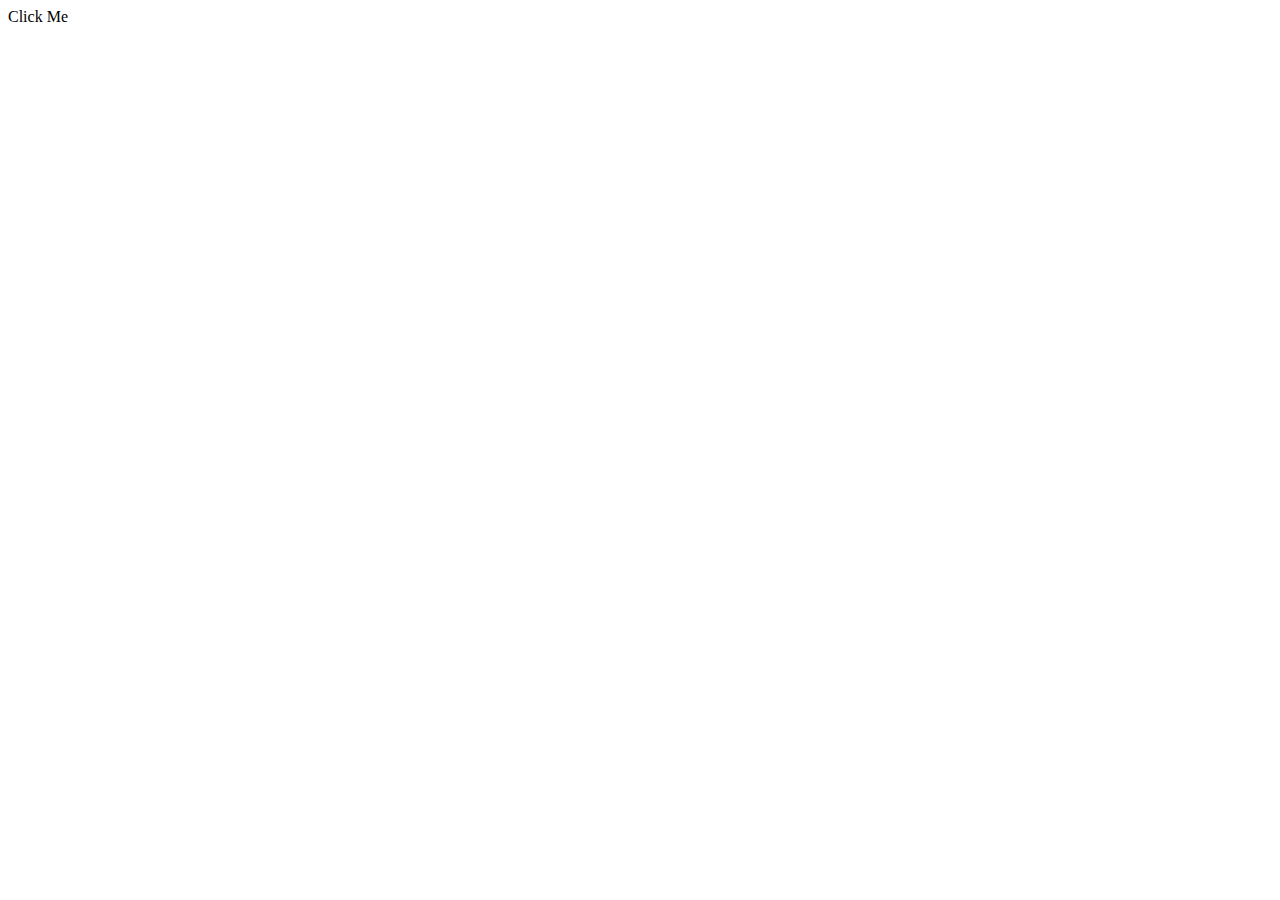
==== index.html @ f360539b "Initial Commit" ====
<!DOCTYPE html>
<html>
<head>
	<meta charset="utf-8" />
	<meta name="viewport" content="width=device-width, user-scalable=yes,
		initial-scale=1.0" />
	<meta name="viewport" content="width=device-width, initial-scale=1">
	
	<!-- Onsen UI -->
	<link rel="stylesheet" href="https://unpkg.com/onsenui/css/onsenui.css">
	<link rel="stylesheet" href="https://unpkg.com/onsenui/css/onsen-css-components.min.css">
	<script src="https://unpkg.com/onsenui/js/onsenui.min.js"></script>
</head>

<body>
	<ons-button onclick="alert('Hello World!')">Click Me</ons-button>
</body>
</html>
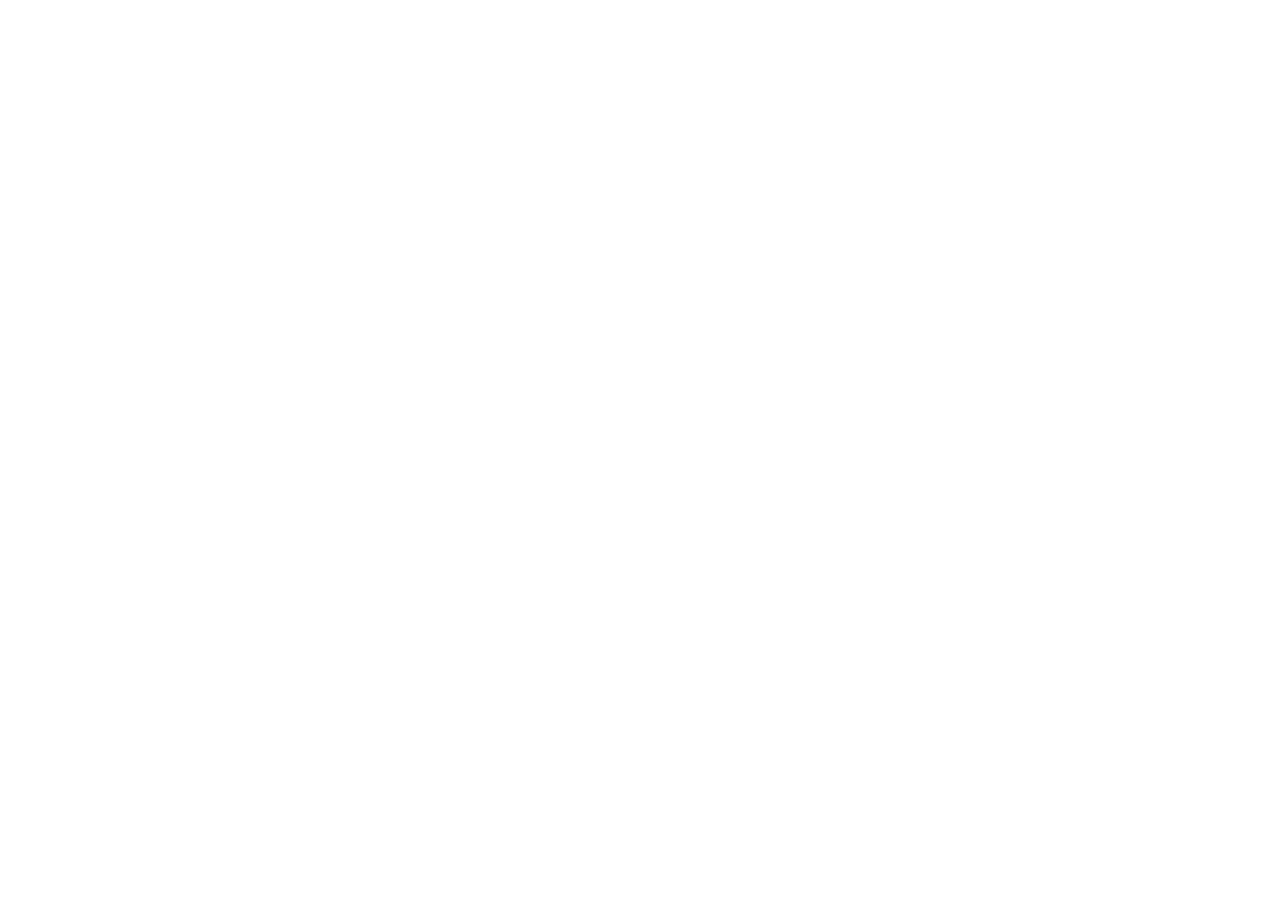
==== commit de9ba2fb: "basic menu" ====
--- a/index.html
+++ b/index.html
@@ -13,6 +13,66 @@
 </head>
 
 <body>
-	<ons-button onclick="alert('Hello World!')">Click Me</ons-button>
+	<ons-navigator swipeable id="myNavigator" page="page1.html"></ons-navigator>
+	
+	<template id="page1.html">
+	  <ons-page id="page1">
+	    <ons-toolbar>
+	      <div class="center">Home</div>
+	    </ons-toolbar>
+
+	    <p>Welcome to Yelp GO</p>
+
+	    <ons-button id="button1">Barbro</ons-button>
+	    <ons-button id="button2">La Neta</ons-button>
+	    <ons-button id="button3">TAK</ons-button>
+	    <ons-button id="button4">About</ons-button>
+	  </ons-page>
+	</template>
+
+	<template id="page2.html">
+	  <ons-page id="page2">
+	    <ons-toolbar>
+	      <div class="left"><ons-back-button>Barbro</ons-back-button></div>
+	      <div class="center"></div>
+	    </ons-toolbar>
+	    <img src="img/img_02.png">
+	    <p>Barbro</p>
+	  </ons-page>
+	</template>
+
+	<template id="page3.html">
+	  <ons-page id="page3">
+	    <ons-toolbar>
+	      <div class="left"><ons-back-button>La Neta</ons-back-button></div>
+	      <div class="center"></div>
+	    </ons-toolbar>
+	    <img src="img/img_03.png">
+	    <p>La Neta</p>
+	  </ons-page>
+	</template>
+
+	<template id="page4.html">
+	  <ons-page id="page3">
+	    <ons-toolbar>
+	      <div class="left"><ons-back-button>TAK</ons-back-button></div>
+	      <div class="center"></div>
+	    </ons-toolbar>
+	    <img src="img/img_04.png">
+	    <p>TAK</p>
+	  </ons-page>
+	</template>
+
+	<template id="page5.html">
+	  <ons-page id="page5">
+	    <ons-toolbar>
+	      <div class="left"><ons-back-button>About</ons-back-button></div>
+	      <div class="center"></div>
+	    </ons-toolbar>
+	    <p>About</p>
+	  </ons-page>
+	</template>
+
+	<script src="app.js"></script>
 </body>
 </html>
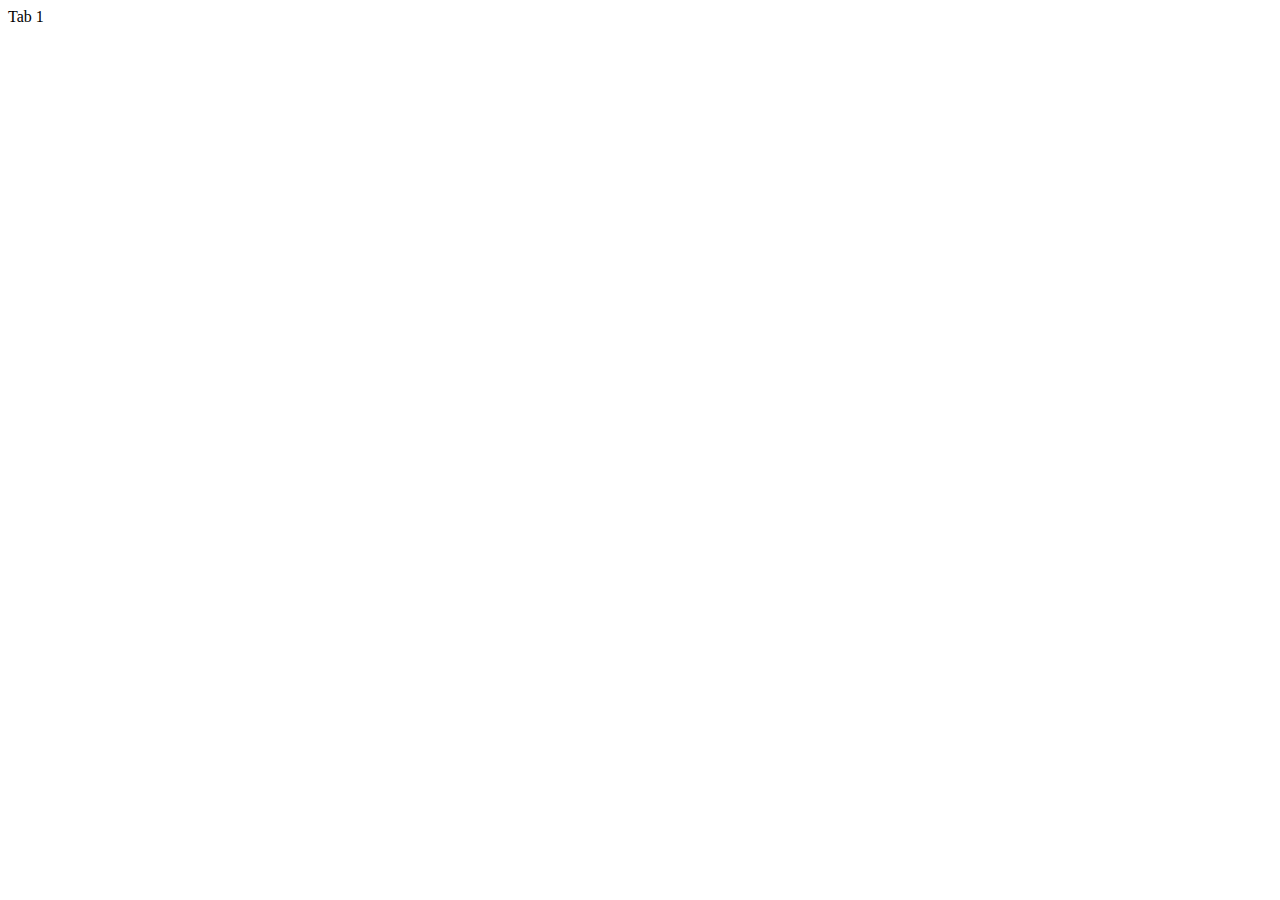
==== commit 6cd12051: "Task 2 begin" ====
--- a/index.html
+++ b/index.html
@@ -10,66 +10,93 @@
 	<link rel="stylesheet" href="https://unpkg.com/onsenui/css/onsenui.css">
 	<link rel="stylesheet" href="https://unpkg.com/onsenui/css/onsen-css-components.min.css">
 	<script src="https://unpkg.com/onsenui/js/onsenui.min.js"></script>
+
+	<link rel="stylesheet" href="index.css">
 </head>
 
 <body>
-	<ons-navigator swipeable id="myNavigator" page="page1.html"></ons-navigator>
-	
-	<template id="page1.html">
-	  <ons-page id="page1">
-	    <ons-toolbar>
-	      <div class="center">Home</div>
-	    </ons-toolbar>
+	<ons-page>
+	  <ons-toolbar>
+	    <div class="center">Tab 1</div>
+	  </ons-toolbar>
+	  <ons-tabbar swipeable position="auto">
+	    <ons-tab page="tab1.html" label="Home" icon="ion-home, material:md-home" badge="7" active>
+	    </ons-tab>
+	    <ons-tab page="tab2.html" label="Barbro" icon="md-settings" active-icon="md-face">
+	    </ons-tab>
+	    <ons-tab page="tab3.html" label="La Neta" icon="md-settings" active-icon="md-face">
+	    </ons-tab>
+	    <ons-tab page="tab4.html" label="TAK" icon="md-settings" active-icon="md-face">
+	    </ons-tab>
+	    <ons-tab page="tab5.html" label="About" icon="md-settings" active-icon="md-face">
+	    </ons-tab>
+	  </ons-tabbar>
+	</ons-page>
 
-	    <p>Welcome to Yelp GO</p>
-
-	    <ons-button id="button1">Barbro</ons-button>
-	    <ons-button id="button2">La Neta</ons-button>
-	    <ons-button id="button3">TAK</ons-button>
-	    <ons-button id="button4">About</ons-button>
+	<template id="tab1.html">
+	  <ons-page id="Tab1">
+	    <p style="text-align: center;">
+	      Welcome to Yelp GO
+	    </p>
 	  </ons-page>
 	</template>
 
-	<template id="page2.html">
-	  <ons-page id="page2">
-	    <ons-toolbar>
-	      <div class="left"><ons-back-button>Barbro</ons-back-button></div>
-	      <div class="center"></div>
-	    </ons-toolbar>
-	    <img src="img/img_02.png">
-	    <p>Barbro</p>
+	<template id="tab2.html">
+	  <ons-page id="Tab2">
+	  	<img src="img/img_02.png">
+	  	<h1>Barbro</h1>
+		<p>$$$	Asian Fusion, Barer, Bistros</p>
+		<ul>
+			<li>mån	17.00 - 22.30</li>
+			<li>tis	17.00 - 22.30</li>
+			<li>ons	17.00 - 22.30</li>
+			<li>tor 17.00 - 22.30</li>
+			<li>fre	17.00 - 00.00</li>
+			<li>lör	17.00 - 00.00</li>
+			<li>sön	17.00 - 22.30</li>
+		</ul>
 	  </ons-page>
 	</template>
 
-	<template id="page3.html">
-	  <ons-page id="page3">
-	    <ons-toolbar>
-	      <div class="left"><ons-back-button>La Neta</ons-back-button></div>
-	      <div class="center"></div>
-	    </ons-toolbar>
-	    <img src="img/img_03.png">
-	    <p>La Neta</p>
+	<template id="tab3.html">
+	  <ons-page id="Tab3">
+	  	<img src="img/img_03.png">
+		<h1>La Neta</h1>
+		<p>$	Mexikansk mat</p>
+		<ul>
+			<li>mån	11.00 - 21.00</li>
+			<li>tis	11.00 - 21.00</li>
+			<li>ons	11.00 - 21.00</li>
+			<li>tor 11.00 - 21.00</li>
+			<li>fre	11.00 - 21.00</li>
+			<li>lör	12.00 - 21.00</li>
+			<li>sön	12.00 - 16.00</li>
+		</ul>
 	  </ons-page>
 	</template>
 
-	<template id="page4.html">
-	  <ons-page id="page3">
-	    <ons-toolbar>
-	      <div class="left"><ons-back-button>TAK</ons-back-button></div>
-	      <div class="center"></div>
-	    </ons-toolbar>
-	    <img src="img/img_04.png">
-	    <p>TAK</p>
+	<template id="tab4.html">
+	  <ons-page id="Tab4">
+	  	<img src="img/img_04.png">
+		<h1>TAK</h1>
+		<p>$$$$	Japansk mat, Coctailbarer, Skandinavisk mat</p>
+		<ul>
+			<li>mån	11.30 - 00.00</li>
+			<li>tis	11.30 - 00.00</li>
+			<li>ons	11.30 - 00.00</li>
+			<li>tor 11.30 - 00.00</li>
+			<li>fre	11.30 - 00.00</li>
+			<li>lör	11.30 - 00.00</li>
+			<li>sön	11.30 - 00.00</li>
+		</ul>
 	  </ons-page>
 	</template>
 
-	<template id="page5.html">
-	  <ons-page id="page5">
-	    <ons-toolbar>
-	      <div class="left"><ons-back-button>About</ons-back-button></div>
-	      <div class="center"></div>
-	    </ons-toolbar>
-	    <p>About</p>
+	<template id="tab5.html">
+	  <ons-page id="Tab5">
+	    <h1>About</h1>
+	    <p>Here you can find different restaurants from the Yelp application.</p>
+	    <p>But on our application instead</p>
 	  </ons-page>
 	</template>
 
--- a/index.css
+++ b/index.css
@@ -0,0 +1,3 @@
+img {
+	width: 300px;
+}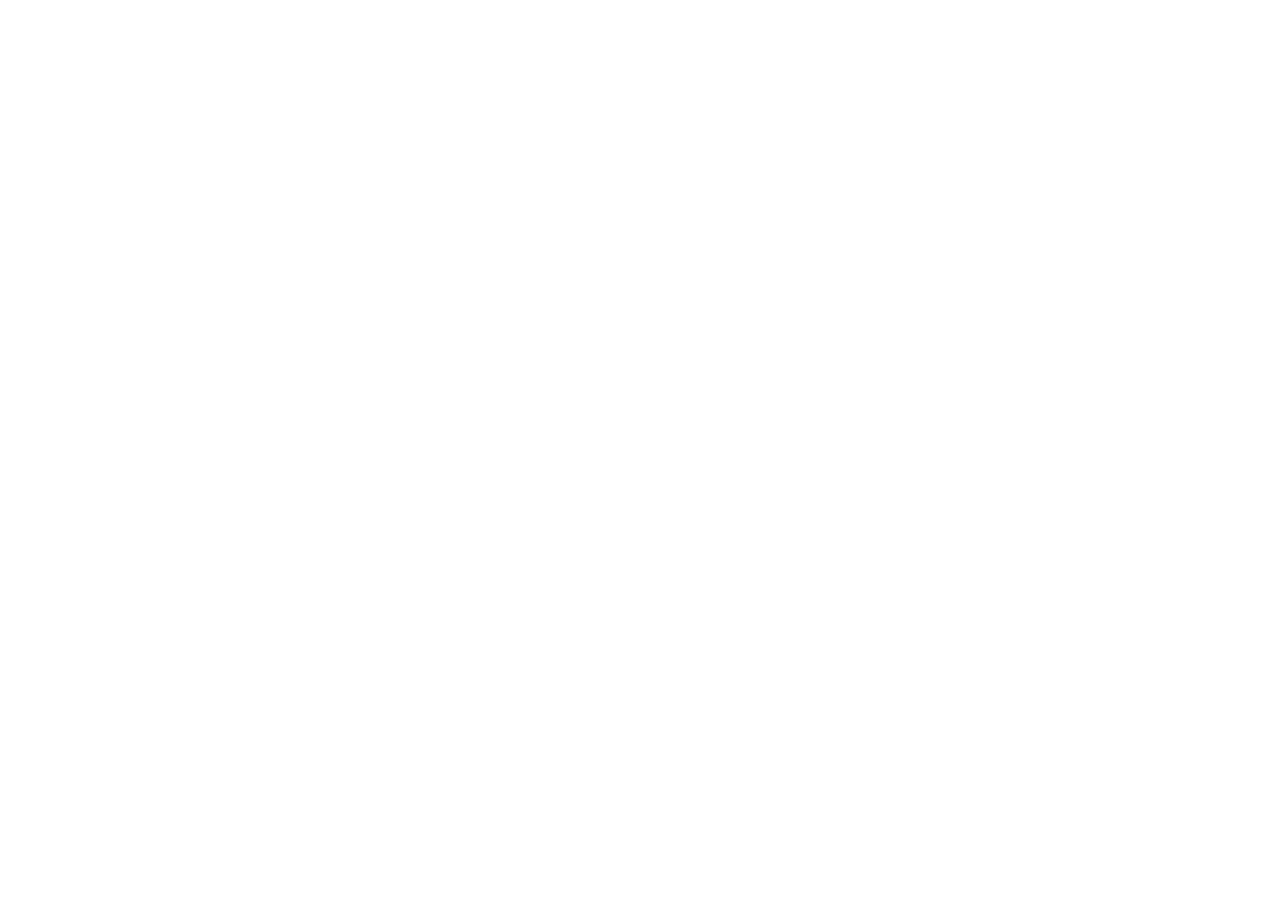
==== commit 6e299b62: "Task 2,3,4 basic features" ====
--- a/index.html
+++ b/index.html
@@ -16,11 +16,11 @@
 
 <body>
 	<ons-page>
-	  <ons-toolbar>
-	    <div class="center">Tab 1</div>
+	  <ons-toolbar class="toolbar">
+	    <div id="header" class="center">Home</div>
 	  </ons-toolbar>
 	  <ons-tabbar swipeable position="auto">
-	    <ons-tab page="tab1.html" label="Home" icon="ion-home, material:md-home" badge="7" active>
+	    <ons-tab page="tab1.html" label="Home" icon="ion-home, material:md-home" active>
 	    </ons-tab>
 	    <ons-tab page="tab2.html" label="Barbro" icon="md-settings" active-icon="md-face">
 	    </ons-tab>
@@ -28,16 +28,15 @@
 	    </ons-tab>
 	    <ons-tab page="tab4.html" label="TAK" icon="md-settings" active-icon="md-face">
 	    </ons-tab>
-	    <ons-tab page="tab5.html" label="About" icon="md-settings" active-icon="md-face">
-	    </ons-tab>
 	  </ons-tabbar>
 	</ons-page>
 
 	<template id="tab1.html">
 	  <ons-page id="Tab1">
-	    <p style="text-align: center;">
-	      Welcome to Yelp GO
-	    </p>
+	  	<img src="img/img_01.png">
+	    <h1>About</h1>
+	    <p>Here you can find different restaurants from the Yelp application.</p>
+	    <p>But on our application instead</p>
 	  </ons-page>
 	</template>
 
@@ -55,6 +54,16 @@
 			<li>lör	17.00 - 00.00</li>
 			<li>sön	17.00 - 22.30</li>
 		</ul>
+		<ons-list>
+		    <ons-list-item>
+		      <div class="center">
+		        Visited the restaurant
+		      </div>
+		      <div class="right">
+		        <ons-switch></ons-switch>
+		      </div>
+		    </ons-list-item>
+		</ons-list>
 	  </ons-page>
 	</template>
 
@@ -72,6 +81,16 @@
 			<li>lör	12.00 - 21.00</li>
 			<li>sön	12.00 - 16.00</li>
 		</ul>
+		<ons-list>
+		    <ons-list-item>
+		      <div class="center">
+		        Visited the restaurant
+		      </div>
+		      <div class="right">
+		        <ons-switch></ons-switch>
+		      </div>
+		    </ons-list-item>
+		</ons-list>
 	  </ons-page>
 	</template>
 
@@ -89,14 +108,16 @@
 			<li>lör	11.30 - 00.00</li>
 			<li>sön	11.30 - 00.00</li>
 		</ul>
-	  </ons-page>
-	</template>
-
-	<template id="tab5.html">
-	  <ons-page id="Tab5">
-	    <h1>About</h1>
-	    <p>Here you can find different restaurants from the Yelp application.</p>
-	    <p>But on our application instead</p>
+		<ons-list>
+		    <ons-list-item>
+		      <div class="center">
+		        Visited the restaurant
+		      </div>
+		      <div class="right">
+		        <ons-switch></ons-switch>
+		      </div>
+		    </ons-list-item>
+		</ons-list>
 	  </ons-page>
 	</template>
 
--- a/index.css
+++ b/index.css
@@ -1,3 +1,12 @@
 img {
 	width: 300px;
+}
+
+.toolbar {
+	background-color: #F44336;
+}
+
+#header {
+	color: white;
+	font-size: 24px;
 }